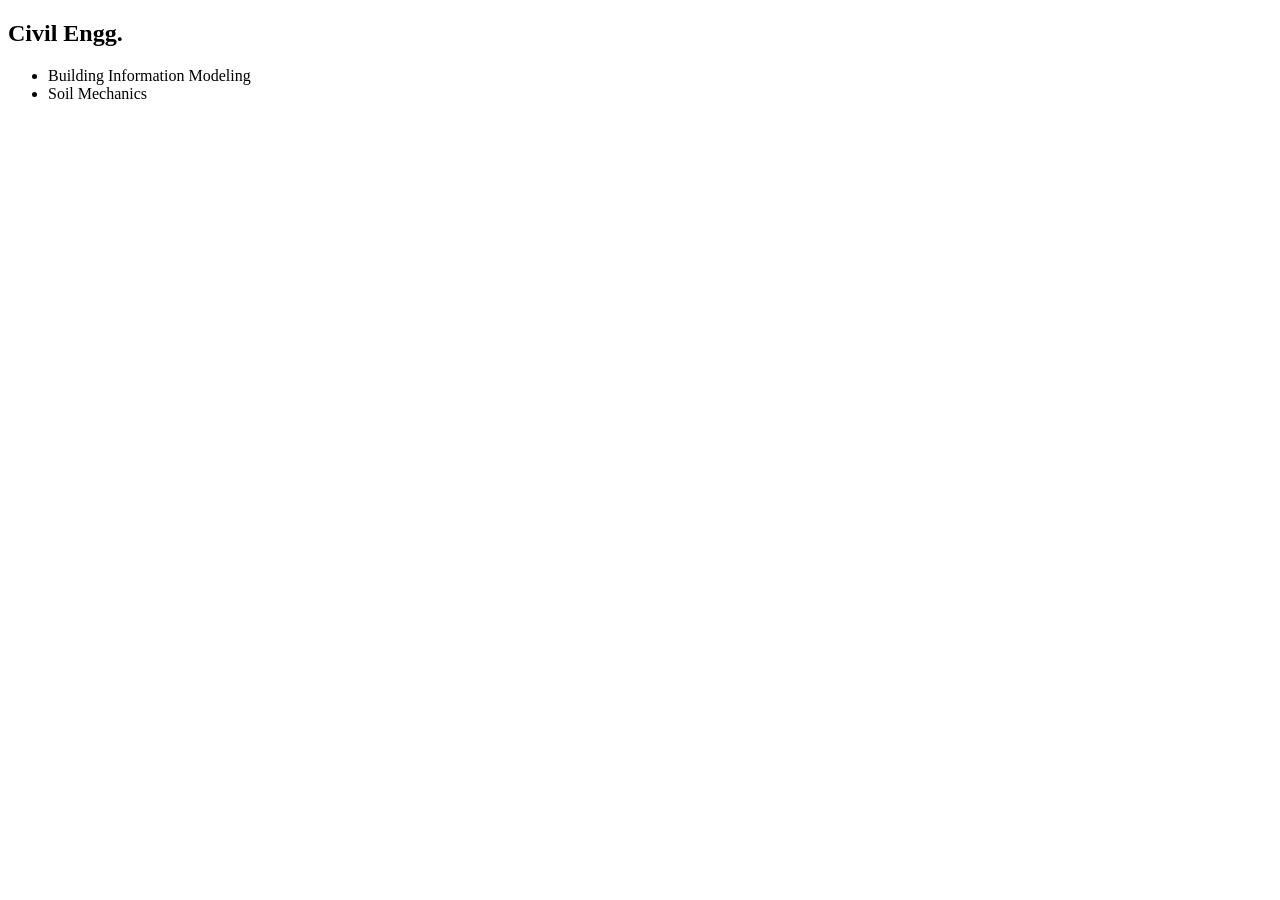
==== civil.html @ dc02ca9b "Added Web-D exp 1" ====
<!DOCTYPE html>
<html lang="en">
<head>
    <meta charset="UTF-8">
    <meta name="viewport" content="width=device-width, initial-scale=1.0">
    <title>CIVIL</title>
</head>
<body>
    <h2>Civil Engg.</h2>
    <ul>
        <li>
            Building Information Modeling
        </li>
        <li>Soil Mechanics</li>
    </ul>
</body>
</html>
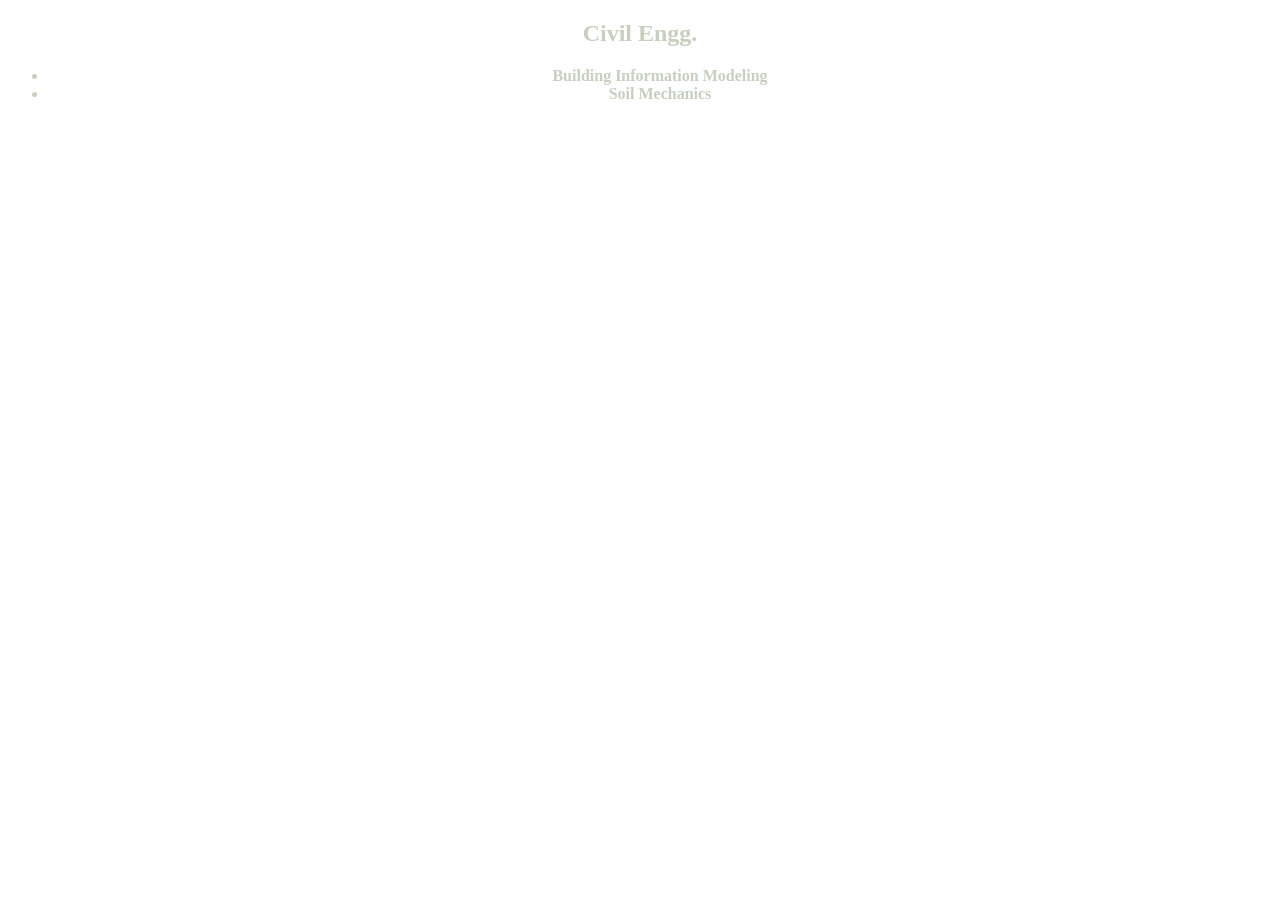
==== commit ffdcf167: "Made some changes" ====
--- a/civil.html
+++ b/civil.html
@@ -4,8 +4,9 @@
     <meta charset="UTF-8">
     <meta name="viewport" content="width=device-width, initial-scale=1.0">
     <title>CIVIL</title>
+    <link rel = "stylesheet" href = "style.css">
 </head>
-<body>
+<body class = "right" >
     <h2>Civil Engg.</h2>
     <ul>
         <li>
--- a/style.css
+++ b/style.css
@@ -0,0 +1,111 @@
+.header{
+            
+            height: auto;
+            font-size: 30px;
+            font-weight: bold;
+            font-style: italic;
+            color: #dcdfe4;
+            display: flex;
+            align-items: center;
+            min-height: 120px;
+            padding: 10px;
+            overflow: hidden;
+            width: 100%;
+            box-sizing: border-box;
+        
+        }
+        .menu{
+            height : auto;
+            display: flex;
+            justify-content: space-around;
+            align-items: center;
+            min-height: 120px;
+            padding: 10px;
+            overflow: visible;
+            width: 100%;
+            box-sizing: border-box;
+            
+        }
+
+    
+        .left{
+            width: 100%;
+            display: flex;
+            flex-direction: column; 
+            font-weight: bold;
+        }
+        .right{
+            flex: 1;
+            text-align: center;
+            font-weight: bold;
+            color: #c7cfbe;
+            
+        }
+       .logo{
+        width: 150px;
+       }
+
+       .title{
+        flex : 1;
+        text-align: center;
+       }
+       .menu a{
+        text-decoration: none;
+        color: #e3e7eb; 
+        font-weight: bold; 
+       }
+
+       .main{
+        display: flex;
+        height : auto;
+       }
+
+       .left a{
+        text-decoration: none;
+        color: #dfe5d9;
+        text-size-adjust: 500px;
+       }
+
+       .left iframe {
+        width : 100%;
+        height: 100%;
+        border: none;
+       }
+
+       .right iframe{
+        width: 100%;
+        height: 100%;
+        border: none;
+
+        
+       }
+
+       
+       .Nav-btn {
+        display : inline-block;
+        background-color: #7B75C9;
+        color : #80A4D4;
+        padding : 10px 20px;
+        margin : 5px;
+        border-radius: 8px;
+        text-decoration: none;
+        font-weight: bold; 
+       }
+
+       .Nav-btn:hover {
+        background-color:rgb(47, 47, 135) ;
+       }
+
+       .Bg-img {
+        width: 100%;
+        min-height : 200px;
+
+        background-image: linear-gradient(rgba(255, 255, 255, 0.20), rgba(255, 255, 255, 0.20)), url("Library.jpg");
+
+        background-size: cover ;
+        background-position: center;
+        background-repeat: no-repeat;
+
+        padding: 20px;
+        box-sizing: border-box;
+       }
